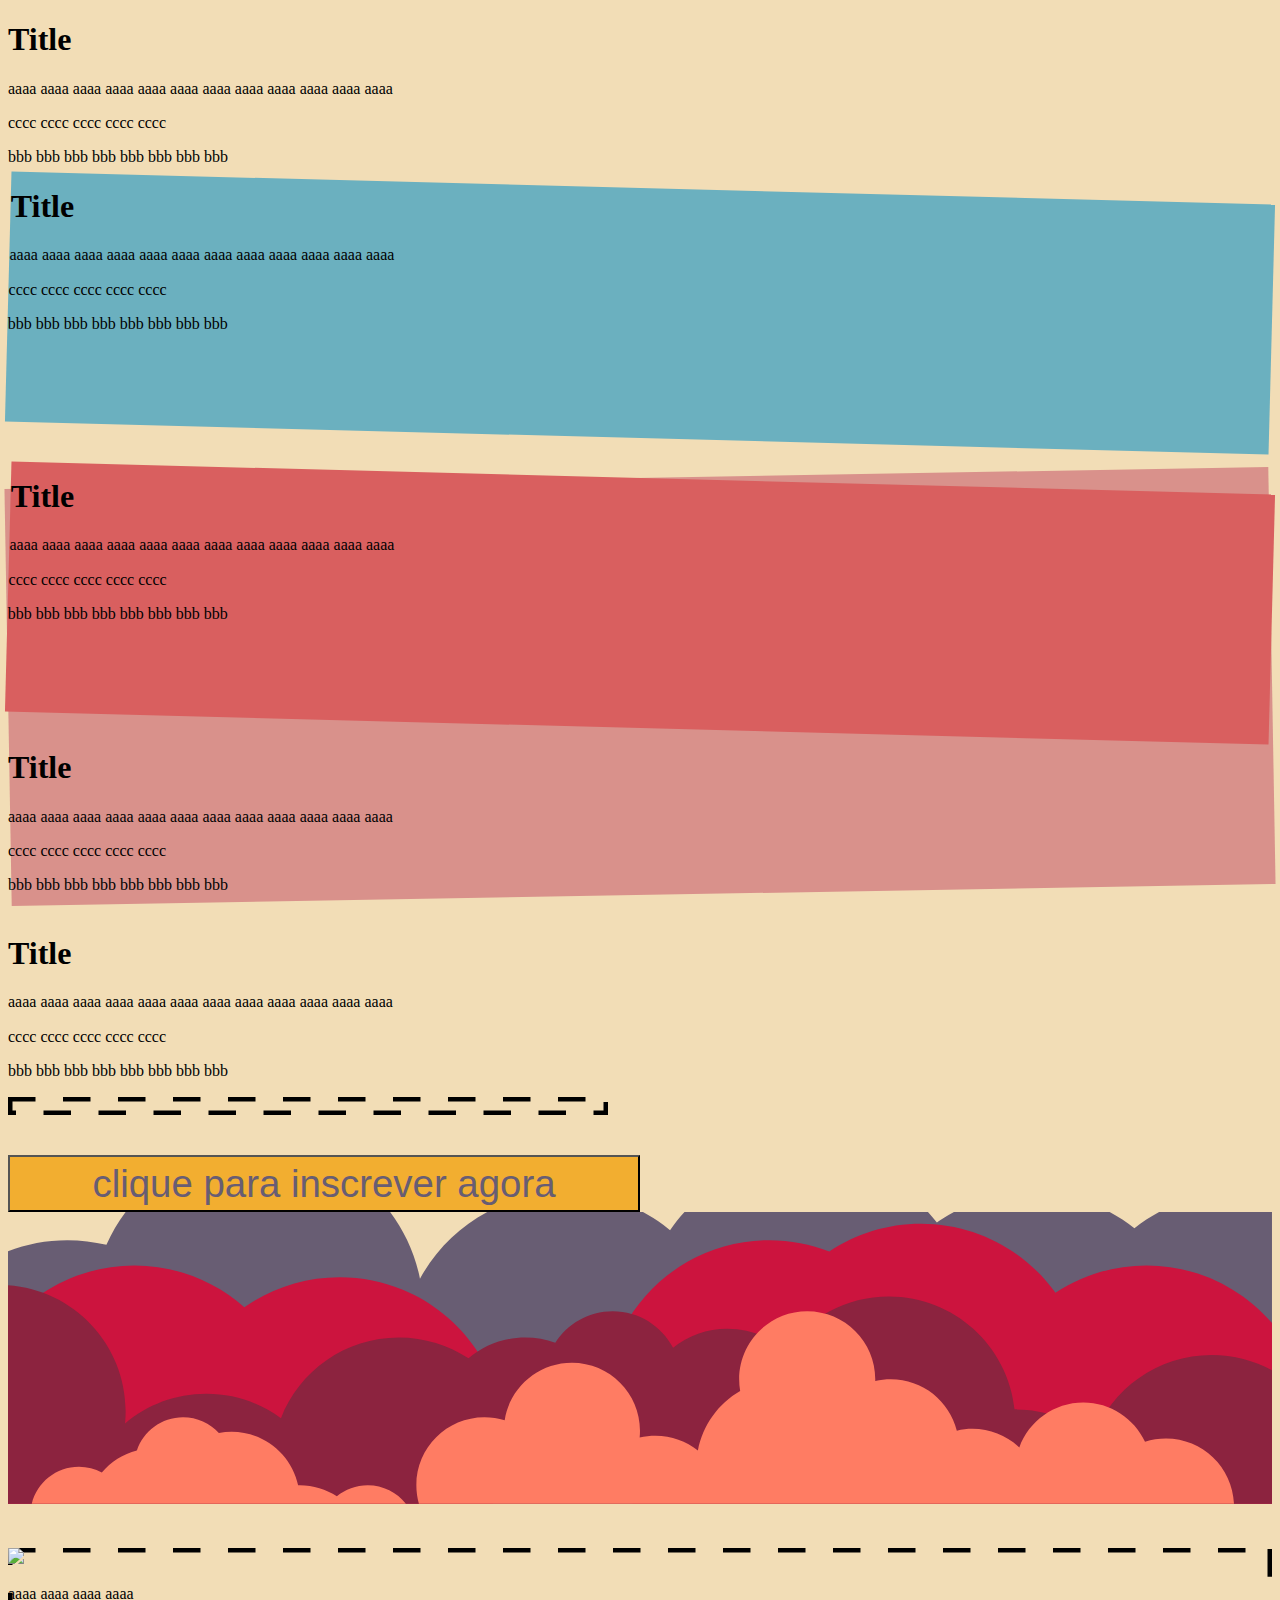
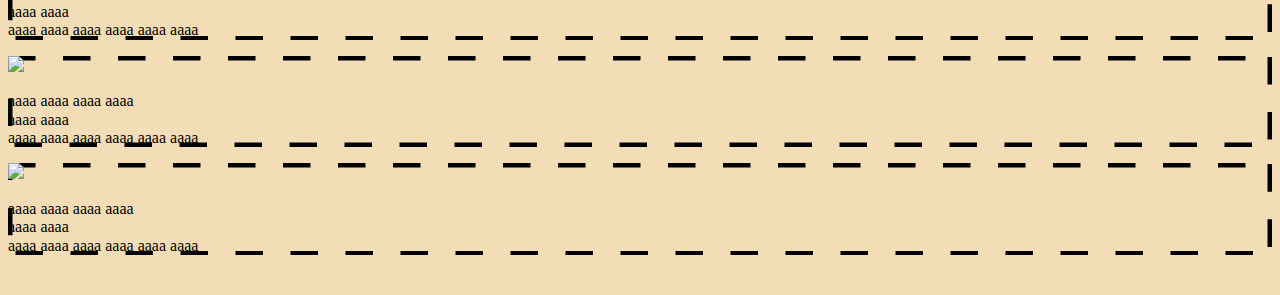
==== ladpage/index.html @ dd05e449 "add ladpage" ====
<!doctype html>
<html lang="en">
    <head>
        <meta charset="utf-8">
        <meta name="viewport" content="width=device-width, initial-scale=1">
        <title>Bootstrap demo</title>

        <link rel="stylesheet" href="./css/normalize.css">
        <link href="https://cdn.jsdelivr.net/npm/bootstrap@5.2.0/dist/css/bootstrap.min.css" rel="stylesheet" integrity="sha384-gH2yIJqKdNHPEq0n4Mqa/HGKIhSkIHeL5AyhkYV8i59U5AR6csBvApHHNl/vI1Bx" crossorigin="anonymous">
        
        <link rel="stylesheet" href="./css/main.css">
    </head>
    <body>


        <section class="container">
            <div class="row align-items-center">
                <div class="col-md-4 col-sm-6">
                    <h1>Title</h1>
                    <p class="m-0">aaaa aaaa aaaa aaaa aaaa aaaa aaaa aaaa aaaa aaaa aaaa aaaa</p>
                    <p class="m-0">cccc cccc cccc cccc cccc</p>
                    <p class="m-0">bbb bbb bbb bbb bbb bbb bbb bbb</p>
                </div>
                <div class="d-flex justify-content-center col-md-8 col-sm-6 p-3">
                    <div class="m-box d-flex flex-column justify-content-center rounded-5 p-3">
                        <h1>Title</h1>
                        <p class="m-0">aaaa aaaa aaaa aaaa aaaa aaaa aaaa aaaa aaaa aaaa aaaa aaaa</p>
                        <p class="m-0">cccc cccc cccc cccc cccc</p>
                        <p class="m-0">bbb bbb bbb bbb bbb bbb bbb bbb</p>
                    </div>
                </div>
            </div>
        </section>

        <section class="m-sec container p-3">
            <div class="row align-items-center">
                <div class="d-flex justify-content-center col-md-8 col-sm-6 p-3">
                    <div class="m-box d-flex flex-column justify-content-center rounded-5 p-3">
                        <h1>Title</h1>
                        <p class="m-0">aaaa aaaa aaaa aaaa aaaa aaaa aaaa aaaa aaaa aaaa aaaa aaaa</p>
                        <p class="m-0">cccc cccc cccc cccc cccc</p>
                        <p class="m-0">bbb bbb bbb bbb bbb bbb bbb bbb</p>
                    </div>
                </div>
                <div class="col-md-4 col-sm-6">
                    <h1>Title</h1>
                    <p class="m-0">aaaa aaaa aaaa aaaa aaaa aaaa aaaa aaaa aaaa aaaa aaaa aaaa</p>
                    <p class="m-0">cccc cccc cccc cccc cccc</p>
                    <p class="m-0">bbb bbb bbb bbb bbb bbb bbb bbb</p>
                </div>
            </div>
        </section>

        <section class="container d-flex align-items-center flex-column">
            <div class="m-3">
                <h1>Title</h1>
                <p class="m-0">aaaa aaaa aaaa aaaa aaaa aaaa aaaa aaaa aaaa aaaa aaaa aaaa</p>
                <p class="m-0">cccc cccc cccc cccc cccc</p>
                <p class="m-0">bbb bbb bbb bbb bbb bbb bbb bbb</p>
            </div>
            <div class="m-video-border">
                <img class="img rounded-5 p-3 w-100" src="https://www.pcuinc.com/wp-content/uploads/2018/02/Rectangle-1920x1080-Placeholder.png" alt="">
            </div>
        </section>
        
<!--         <section class="conteiner">
            <div class="m-main-btn">
                <svg width="1300" height="300" viewBox="0 0 1300 300" fill="none" xmlns="http://www.w3.org/2000/svg">
                    <path d="M120.988 0C113.174 10.4025 106.526 21.7304 101.237 33.79C88.3376 30.6593 74.8626 29 61 29C39.5011 29 18.9343 32.9908 0 40.272V300H1300V0H1183.93C1174.94 4.8087 1166.43 10.4019 1158.5 16.6881C1150.57 10.4019 1142.06 4.8087 1133.07 0H972.929C969.182 2.00455 965.518 4.14542 961.945 6.41599C959.717 7.83193 957.515 9.2983 955.342 10.8135C952.444 7.08194 949.394 3.47434 946.201 0H695.799C690.421 5.85192 685.448 12.0819 680.924 18.6455C678.614 16.7452 676.253 14.9046 673.843 13.1261C667.265 8.27193 660.325 3.88053 653.071 0H492.929C463.715 15.6273 439.599 39.5398 423.72 68.598C418.668 43.2449 407.978 19.9247 393.012 0H120.988Z" fill="#685D73"/>
                </svg>
                <svg width="1300" height="288" viewBox="0 0 1300 288" fill="none" xmlns="http://www.w3.org/2000/svg">
                    <path d="M406.079 67.9019C386.033 59.5885 364.053 55 341 55C304.528 55 270.739 66.4852 243.052 86.0361C213.01 59.2666 173.404 43 130 43C77.8499 43 31.1843 66.4821 0 103.45V288H480.929H498.944C506.722 268.517 511 247.258 511 225C511 154.164 467.676 93.4473 406.079 67.9019Z" fill="#CC143E"/>
                    <path d="M641.071 288H1300V102.275C1268.82 65.9854 1222.6 43 1171 43C1136.38 43 1104.17 53.351 1077.31 71.1273C1046.47 28.0624 996.01 0 939 0C904.11 0 871.675 10.5107 844.688 28.5384C825.564 21.0882 804.76 17 783 17C752.546 17 723.962 25.008 699.239 39.0332C647.743 68.2466 613 123.566 613 187C613 223.92 624.769 258.092 644.761 285.967C643.54 286.659 642.31 287.337 641.071 288Z" fill="#CC143E"/>
                </svg>
                <svg width="1300" height="225" viewBox="0 0 1300 225" fill="none" xmlns="http://www.w3.org/2000/svg">
                    <path fill-rule="evenodd" clip-rule="evenodd" d="M1300 225V87.7089C1281.57 77.6909 1260.45 72 1238 72C1182.45 72 1135.04 106.839 1116.43 155.858C1094.3 138.411 1066.37 128 1036 128C1035.75 128 1035.5 128.001 1035.26 128.002C1028.27 62.7879 973.068 12 906 12C861.936 12 822.993 33.9228 799.482 67.4564C783.622 53.4792 762.801 45 740 45C718.842 45 699.39 52.3006 684.025 64.5202C672.32 42.2152 648.937 27 622 27C597.157 27 575.337 39.941 562.914 59.4496C553.273 55.9239 542.861 54 532 54C509.726 54 489.342 62.0914 473.627 75.4952C453.089 61.91 428.468 54 402 54C346.757 54 299.562 88.4577 280.736 137.053C259.229 121.301 232.701 112 204 112C172.17 112 143.013 123.439 120.413 142.431C120.802 138.339 121 134.193 121 130C121 61.2282 67.5986 4.929 0 0.306641V225H1300Z" fill="#8C233F"/>
                </svg>
                <svg width="1300" height="198" viewBox="0 0 1300 198" fill="none" xmlns="http://www.w3.org/2000/svg">
                    <path fill-rule="evenodd" clip-rule="evenodd" d="M132.55 143.192C130.652 143.516 134.393 142.719 132.55 143.192Z" fill="#FF7C63"/>
                    <path d="M409.233 198C400.075 186.426 385.905 179 370 179C357.947 179 346.889 183.265 338.255 190.368C327.259 183.179 314.118 179 300 179C299.463 179 298.927 179.006 298.393 179.018C291.533 147.557 263.518 124 230 124C225.513 124 221.124 124.422 216.872 125.229C207.731 115.254 194.596 109 180 109C157.91 109 139.166 123.325 132.55 143.192C118.261 146.859 105.736 154.922 96.5004 165.856C89.4947 162.118 81.4947 160 73 160C49.5223 160 29.824 176.181 24.4493 198H409.233Z" fill="#FF7C63"/>
                    <path d="M650 123C650 84.3401 618.66 53 580 53C545.029 53 516.048 78.644 510.835 112.153C504.254 110.104 497.256 109 490 109C451.34 109 420 140.34 420 179C420 185.585 420.909 191.958 422.609 198H1260.94C1259.37 160.732 1228.65 131 1191 131C1183.48 131 1176.23 132.186 1169.44 134.382C1158.29 110.527 1134.07 94 1106 94C1075.7 94 1049.89 113.253 1040.15 140.193C1027.61 128.297 1010.65 121 992 121C986.455 121 981.06 121.645 975.887 122.863C968.244 92.4877 940.748 70 908 70C902.487 70 897.122 70.6374 891.976 71.8425C891.992 71.2303 892 70.6161 892 70C892 31.3401 860.66 0 822 0C783.34 0 752 31.3401 752 70C752 74.0998 752.352 78.1173 753.029 82.0238C730.748 94.9016 714.5 117.055 709.564 143.205C697.609 133.687 682.469 128 666 128C660.375 128 654.904 128.664 649.663 129.917C649.886 127.641 650 125.334 650 123Z" fill="#FF7C63"/>
                </svg>
            </div>
        </section> -->

        <section class="container position-relative">
            <button class="position-absolute btn m-main-btn rounded-5 top-50 start-50 translate-middle"><div class="h-100">clique para inscrever agora</div></button>
            <svg class="rounded-5" viewBox="0 0 1300 300" fill="none" xmlns="http://www.w3.org/2000/svg">
                <path d="M120.988 0C113.174 10.4025 106.526 21.7304 101.237 33.79C88.3376 30.6593 74.8626 29 61 29C39.5011 29 18.9343 32.9908 0 40.272V300H1300V0H1183.93C1174.94 4.8087 1166.43 10.4019 1158.5 16.6881C1150.57 10.4019 1142.06 4.8087 1133.07 0H972.929C969.182 2.00455 965.518 4.14542 961.945 6.41599C959.717 7.83193 957.515 9.2983 955.342 10.8135C952.444 7.08194 949.394 3.47434 946.201 0H695.799C690.421 5.85192 685.448 12.0819 680.924 18.6455C678.614 16.7452 676.253 14.9046 673.843 13.1261C667.265 8.27193 660.325 3.88053 653.071 0H492.929C463.715 15.6273 439.599 39.5398 423.72 68.598C418.668 43.2449 407.978 19.9247 393.012 0H120.988Z" fill="#685D73"/>
                <path d="M406.079 79.9019C386.033 71.5885 364.053 67 341 67C304.528 67 270.739 78.4852 243.052 98.0361C213.01 71.2666 173.404 55 130 55C77.8499 55 31.1843 78.4821 0 115.45V300H480.929H498.944C506.722 280.517 511 259.258 511 237C511 166.164 467.676 105.447 406.079 79.9019Z" fill="#CC143E"/>
                <path d="M641.071 300H1300V114.275C1268.82 77.9854 1222.6 55 1171 55C1136.38 55 1104.17 65.351 1077.31 83.1273C1046.47 40.0624 996.01 12 939 12C904.11 12 871.675 22.5107 844.688 40.5384C825.564 33.0882 804.76 29 783 29C752.546 29 723.962 37.008 699.239 51.0332C647.743 80.2466 613 135.566 613 199C613 235.92 624.769 270.092 644.761 297.967C643.54 298.659 642.31 299.337 641.071 300Z" fill="#CC143E"/>
                <path fill-rule="evenodd" clip-rule="evenodd" d="M1300 300V162.709C1281.57 152.691 1260.45 147 1238 147C1182.45 147 1135.04 181.839 1116.43 230.858C1094.3 213.411 1066.37 203 1036 203C1035.75 203 1035.5 203.001 1035.26 203.002C1028.27 137.788 973.068 87 906 87C861.936 87 822.993 108.923 799.482 142.456C783.622 128.479 762.801 120 740 120C718.842 120 699.39 127.301 684.025 139.52C672.32 117.215 648.937 102 622 102C597.157 102 575.337 114.941 562.914 134.45C553.273 130.924 542.861 129 532 129C509.726 129 489.342 137.091 473.627 150.495C453.089 136.91 428.468 129 402 129C346.757 129 299.562 163.458 280.736 212.053C259.229 196.301 232.701 187 204 187C172.17 187 143.013 198.439 120.413 217.431C120.802 213.339 121 209.193 121 205C121 136.228 67.5986 79.929 0 75.3066V300H1300Z" fill="#8C233F"/>
                <path fill-rule="evenodd" clip-rule="evenodd" d="M132.55 245.192C130.652 245.516 134.393 244.719 132.55 245.192Z" fill="#FF7C63"/>
                <path d="M409.233 300C400.075 288.426 385.905 281 370 281C357.947 281 346.889 285.265 338.255 292.368C327.259 285.179 314.118 281 300 281C299.463 281 298.927 281.006 298.393 281.018C291.533 249.557 263.518 226 230 226C225.513 226 221.124 226.422 216.872 227.229C207.731 217.254 194.596 211 180 211C157.91 211 139.166 225.325 132.55 245.192C118.261 248.859 105.736 256.922 96.5004 267.856C89.4947 264.118 81.4947 262 73 262C49.5223 262 29.824 278.181 24.4493 300H409.233Z" fill="#FF7C63"/>
                <path d="M650 225C650 186.34 618.66 155 580 155C545.029 155 516.048 180.644 510.835 214.153C504.254 212.104 497.256 211 490 211C451.34 211 420 242.34 420 281C420 287.585 420.909 293.958 422.609 300H1260.94C1259.37 262.732 1228.65 233 1191 233C1183.48 233 1176.23 234.186 1169.44 236.382C1158.29 212.527 1134.07 196 1106 196C1075.7 196 1049.89 215.253 1040.15 242.193C1027.61 230.297 1010.65 223 992 223C986.455 223 981.06 223.645 975.887 224.863C968.244 194.488 940.748 172 908 172C902.487 172 897.122 172.637 891.976 173.843C891.992 173.23 892 172.616 892 172C892 133.34 860.66 102 822 102C783.34 102 752 133.34 752 172C752 176.1 752.352 180.117 753.029 184.024C730.748 196.902 714.5 219.055 709.564 245.205C697.609 235.687 682.469 230 666 230C660.375 230 654.904 230.664 649.663 231.917C649.886 229.641 650 227.334 650 225Z" fill="#FF7C63"/>
            </svg>
        </section>

        <section class="container">
            <div class="row justify-content-center gap-4">
                <div class="col-sm-4 m-dash-border w-25 p-2">
                    <div class="m-card rounded-5 p-1">
                        <img class="card-img-top" src="https://mdbcdn.b-cdn.net/img/new/standard/nature/182.webp"/>
                        <div class="card-body">
                            <p class="card-text">aaaa aaaa aaaa aaaa<br>aaaa aaaa<br>aaaa aaaa aaaa aaaa aaaa aaaa</p>
                        </div>
                    </div>
                </div>
                <div class="col-sm-4 m-dash-border w-25 p-2">
                    <div class="m-card rounded-5 p-1">
                        <img class="card-img-top" src="https://mdbcdn.b-cdn.net/img/new/standard/nature/182.webp"/>
                        <div class="card-body">
                            <p class="card-text">aaaa aaaa aaaa aaaa<br>aaaa aaaa<br>aaaa aaaa aaaa aaaa aaaa aaaa</p>
                        </div>
                    </div>
                </div>
                <div class="col-sm-4 m-dash-border w-25 p-2">
                    <div class="m-card rounded-5 p-1">
                        <img class="card-img-top" src="https://mdbcdn.b-cdn.net/img/new/standard/nature/182.webp"/>
                        <div class="card-body">
                            <p class="card-text">aaaa aaaa aaaa aaaa<br>aaaa aaaa<br>aaaa aaaa aaaa aaaa aaaa aaaa</p>
                        </div>
                    </div>
                </div>
            </div>
        </section>

        <script src="https://cdn.jsdelivr.net/npm/bootstrap@5.2.0/dist/js/bootstrap.bundle.min.js" integrity="sha384-A3rJD856KowSb7dwlZdYEkO39Gagi7vIsF0jrRAoQmDKKtQBHUuLZ9AsSv4jD4Xa" crossorigin="anonymous"></script>
    </body>
</html>
---- ladpage/css/main.css ----
:root{
    --bs-body-line-height: 1;
}

body{
    background-color: #f2ddb6;
}

section{
    margin-bottom: 40px;
}

.m-dash-border{
    background-image: url("data:image/svg+xml,%3csvg width='100%25' height='100%25' xmlns='http://www.w3.org/2000/svg'%3e%3crect width='100%25' height='100%25' fill='none' stroke='%23000' stroke-width='9' stroke-dasharray='27.5' stroke-dashoffset='0' stroke-linecap='butt'/%3e%3c/svg%3e");
}

.m-box{
    min-height: 250px;
    transform: rotate(1.5deg);
    background-color: #6bb0bf;
}

.m-box > *{
    transform: rotate(-1.5deg);
}

.m-sec{
    transform: rotate(-1deg);
    background-color: #d9918b;
}

.m-sec > *{
    transform: rotate(1deg);
}

.m-sec .m-box{
    background-color: #d95f5f;
}

.m-video-border{
    max-width: 600px;
    background-image: url("data:image/svg+xml,%3csvg width='100%25' height='100%25' xmlns='http://www.w3.org/2000/svg'%3e%3crect width='100%25' height='100%25' fill='none' stroke='%23000' stroke-width='9' stroke-dasharray='27.5' stroke-dashoffset='0' stroke-linecap='butt'/%3e%3c/svg%3e");
}

.m-main-btn{
    background-color: #f2ae30;
    color: #685d73;
    width: 50%;
    height: 30%;
}
.m-main-btn div{
    font-size: 3vw;
    line-height: 4vw;
}

.m-main-btn:hover{
    background-color: #edd138;
    border-color: #edd138;
    color: #685d73;
    width: 60%;
    height: 40%;
    transition: all 1s ease;
}

.m-main-btn:hover div{
    line-height: 6vw;
}

/* .m-card > *{
    background-color: #a3c9d9;
} */
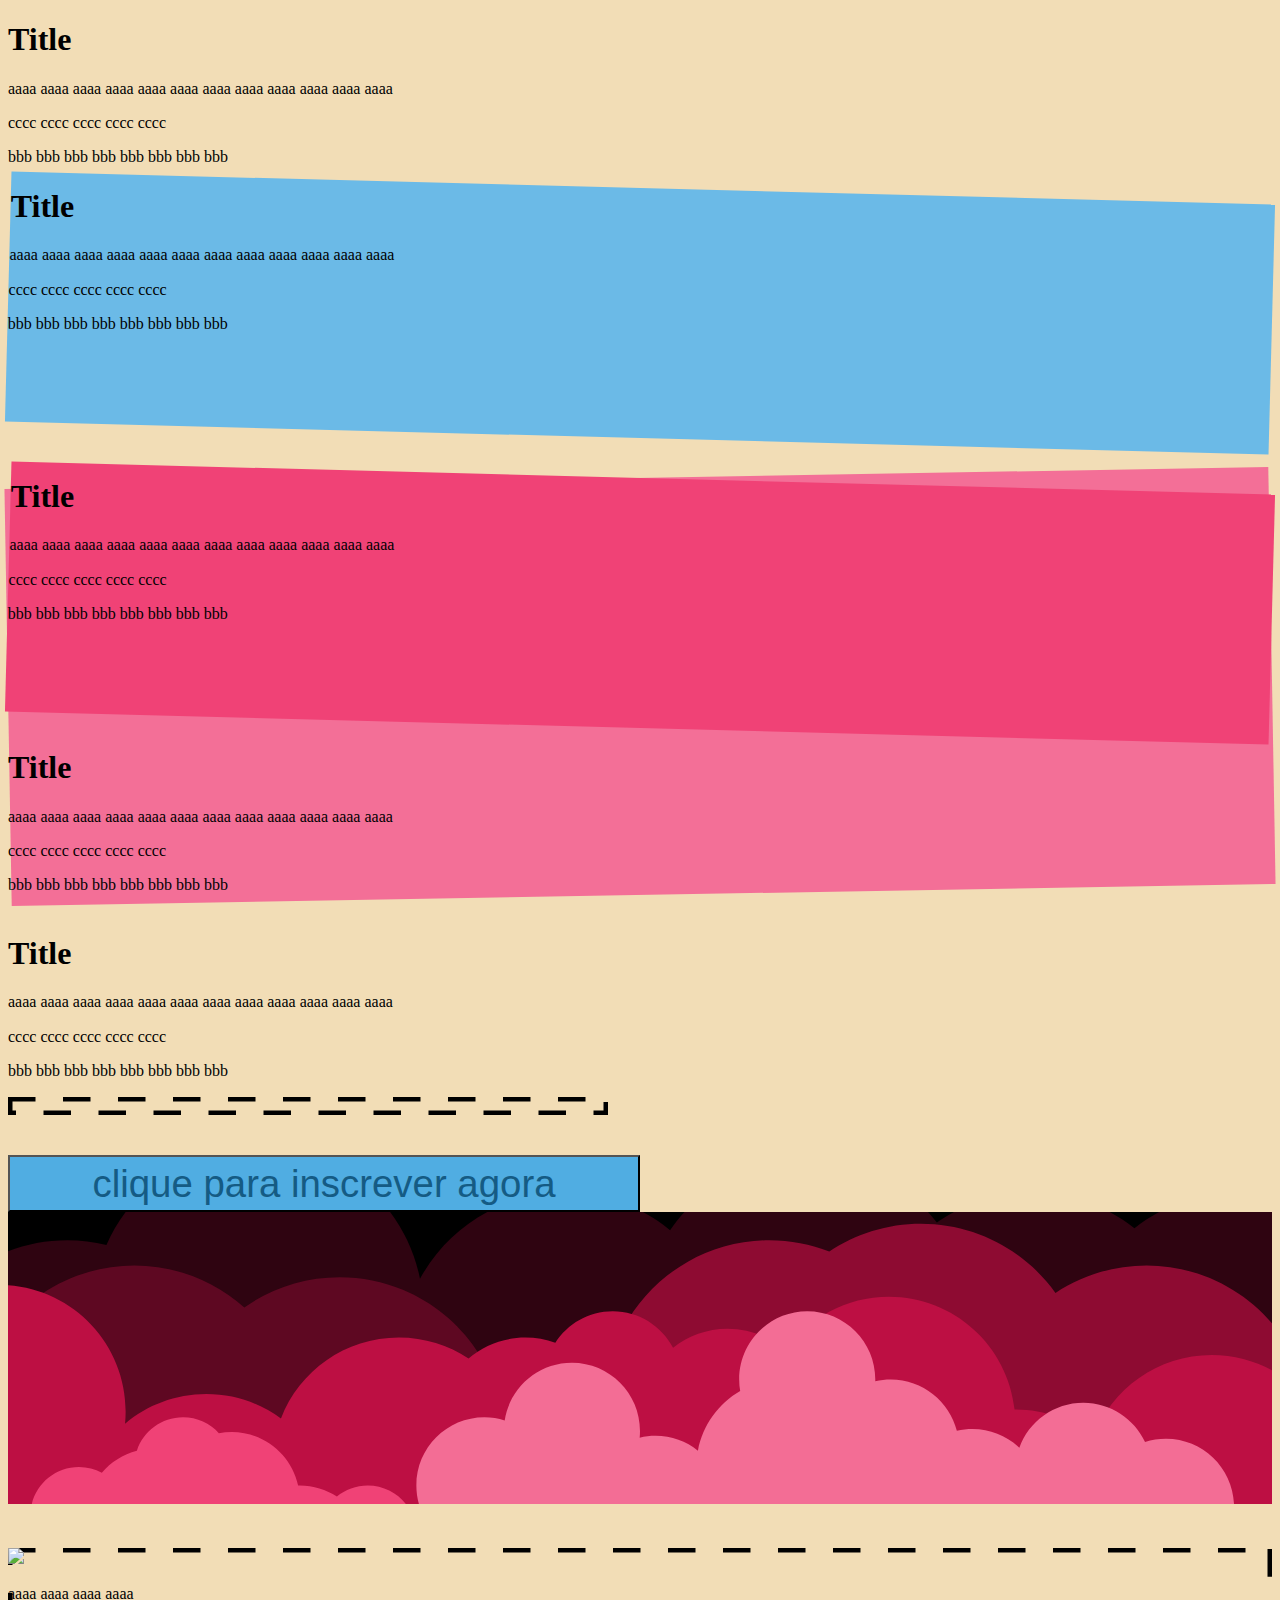
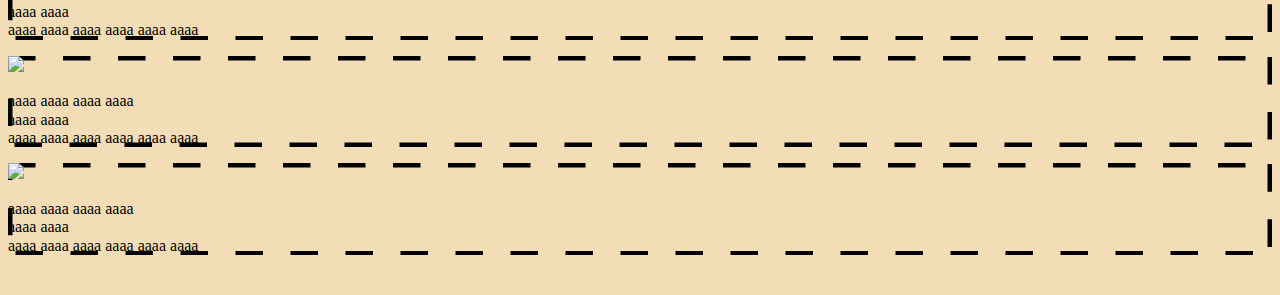
==== commit 6e00b61e: "aplay style mvi colors" ====
--- a/ladpage/index.html
+++ b/ladpage/index.html
@@ -9,6 +9,7 @@
         <link href="https://cdn.jsdelivr.net/npm/bootstrap@5.2.0/dist/css/bootstrap.min.css" rel="stylesheet" integrity="sha384-gH2yIJqKdNHPEq0n4Mqa/HGKIhSkIHeL5AyhkYV8i59U5AR6csBvApHHNl/vI1Bx" crossorigin="anonymous">
         
         <link rel="stylesheet" href="./css/main.css">
+        <link rel="stylesheet" href="./css/default.css">
     </head>
     <body>
 
@@ -85,15 +86,7 @@
 
         <section class="container position-relative">
             <button class="position-absolute btn m-main-btn rounded-5 top-50 start-50 translate-middle"><div class="h-100">clique para inscrever agora</div></button>
-            <svg class="rounded-5" viewBox="0 0 1300 300" fill="none" xmlns="http://www.w3.org/2000/svg">
-                <path d="M120.988 0C113.174 10.4025 106.526 21.7304 101.237 33.79C88.3376 30.6593 74.8626 29 61 29C39.5011 29 18.9343 32.9908 0 40.272V300H1300V0H1183.93C1174.94 4.8087 1166.43 10.4019 1158.5 16.6881C1150.57 10.4019 1142.06 4.8087 1133.07 0H972.929C969.182 2.00455 965.518 4.14542 961.945 6.41599C959.717 7.83193 957.515 9.2983 955.342 10.8135C952.444 7.08194 949.394 3.47434 946.201 0H695.799C690.421 5.85192 685.448 12.0819 680.924 18.6455C678.614 16.7452 676.253 14.9046 673.843 13.1261C667.265 8.27193 660.325 3.88053 653.071 0H492.929C463.715 15.6273 439.599 39.5398 423.72 68.598C418.668 43.2449 407.978 19.9247 393.012 0H120.988Z" fill="#685D73"/>
-                <path d="M406.079 79.9019C386.033 71.5885 364.053 67 341 67C304.528 67 270.739 78.4852 243.052 98.0361C213.01 71.2666 173.404 55 130 55C77.8499 55 31.1843 78.4821 0 115.45V300H480.929H498.944C506.722 280.517 511 259.258 511 237C511 166.164 467.676 105.447 406.079 79.9019Z" fill="#CC143E"/>
-                <path d="M641.071 300H1300V114.275C1268.82 77.9854 1222.6 55 1171 55C1136.38 55 1104.17 65.351 1077.31 83.1273C1046.47 40.0624 996.01 12 939 12C904.11 12 871.675 22.5107 844.688 40.5384C825.564 33.0882 804.76 29 783 29C752.546 29 723.962 37.008 699.239 51.0332C647.743 80.2466 613 135.566 613 199C613 235.92 624.769 270.092 644.761 297.967C643.54 298.659 642.31 299.337 641.071 300Z" fill="#CC143E"/>
-                <path fill-rule="evenodd" clip-rule="evenodd" d="M1300 300V162.709C1281.57 152.691 1260.45 147 1238 147C1182.45 147 1135.04 181.839 1116.43 230.858C1094.3 213.411 1066.37 203 1036 203C1035.75 203 1035.5 203.001 1035.26 203.002C1028.27 137.788 973.068 87 906 87C861.936 87 822.993 108.923 799.482 142.456C783.622 128.479 762.801 120 740 120C718.842 120 699.39 127.301 684.025 139.52C672.32 117.215 648.937 102 622 102C597.157 102 575.337 114.941 562.914 134.45C553.273 130.924 542.861 129 532 129C509.726 129 489.342 137.091 473.627 150.495C453.089 136.91 428.468 129 402 129C346.757 129 299.562 163.458 280.736 212.053C259.229 196.301 232.701 187 204 187C172.17 187 143.013 198.439 120.413 217.431C120.802 213.339 121 209.193 121 205C121 136.228 67.5986 79.929 0 75.3066V300H1300Z" fill="#8C233F"/>
-                <path fill-rule="evenodd" clip-rule="evenodd" d="M132.55 245.192C130.652 245.516 134.393 244.719 132.55 245.192Z" fill="#FF7C63"/>
-                <path d="M409.233 300C400.075 288.426 385.905 281 370 281C357.947 281 346.889 285.265 338.255 292.368C327.259 285.179 314.118 281 300 281C299.463 281 298.927 281.006 298.393 281.018C291.533 249.557 263.518 226 230 226C225.513 226 221.124 226.422 216.872 227.229C207.731 217.254 194.596 211 180 211C157.91 211 139.166 225.325 132.55 245.192C118.261 248.859 105.736 256.922 96.5004 267.856C89.4947 264.118 81.4947 262 73 262C49.5223 262 29.824 278.181 24.4493 300H409.233Z" fill="#FF7C63"/>
-                <path d="M650 225C650 186.34 618.66 155 580 155C545.029 155 516.048 180.644 510.835 214.153C504.254 212.104 497.256 211 490 211C451.34 211 420 242.34 420 281C420 287.585 420.909 293.958 422.609 300H1260.94C1259.37 262.732 1228.65 233 1191 233C1183.48 233 1176.23 234.186 1169.44 236.382C1158.29 212.527 1134.07 196 1106 196C1075.7 196 1049.89 215.253 1040.15 242.193C1027.61 230.297 1010.65 223 992 223C986.455 223 981.06 223.645 975.887 224.863C968.244 194.488 940.748 172 908 172C902.487 172 897.122 172.637 891.976 173.843C891.992 173.23 892 172.616 892 172C892 133.34 860.66 102 822 102C783.34 102 752 133.34 752 172C752 176.1 752.352 180.117 753.029 184.024C730.748 196.902 714.5 219.055 709.564 245.205C697.609 235.687 682.469 230 666 230C660.375 230 654.904 230.664 649.663 231.917C649.886 229.641 650 227.334 650 225Z" fill="#FF7C63"/>
-            </svg>
+            <img class="rounded-5" style="background-color: hsl(var(--m-hsl-p2),0%);" src="./img/main-btn-back.svg" alt="">
         </section>
 
         <section class="container">
--- a/ladpage/css/main.css
+++ b/ladpage/css/main.css
@@ -1,9 +1,6 @@
-:root{
-    --bs-body-line-height: 1;
-}
 
 body{
-    background-color: #f2ddb6;
+    background-color: rgb(var(--m-rgb-f1));
 }
 
 section{
@@ -17,7 +14,7 @@
 .m-box{
     min-height: 250px;
     transform: rotate(1.5deg);
-    background-color: #6bb0bf;
+    background-color: rgb(var(--m-rgb-p1));
 }
 
 .m-box > *{
@@ -26,7 +23,7 @@
 
 .m-sec{
     transform: rotate(-1deg);
-    background-color: #d9918b;
+    background-color: rgb(var(--m-rgb-p2));
 }
 
 .m-sec > *{
@@ -34,7 +31,7 @@
 }
 
 .m-sec .m-box{
-    background-color: #d95f5f;
+    background-color: hsl(var(--m-hsl-p2),60%);
 }
 
 .m-video-border{
@@ -43,8 +40,8 @@
 }
 
 .m-main-btn{
-    background-color: #f2ae30;
-    color: #685d73;
+    background-color: hsl(var(--m-hsl-p1),60%);
+    color: hsl(var(--m-hsl-p1),30%);
     width: 50%;
     height: 30%;
 }
@@ -54,9 +51,9 @@
 }
 
 .m-main-btn:hover{
-    background-color: #edd138;
-    border-color: #edd138;
-    color: #685d73;
+    background-color: hsl(var(--m-hsl-p1),70%);
+    border-color: hsl(var(--m-hsl-p1),70%);
+    color: hsl(var(--m-hsl-p1),30%);
     width: 60%;
     height: 40%;
     transition: all 1s ease;
--- a/ladpage/css/default.css
+++ b/ladpage/css/default.css
@@ -0,0 +1,32 @@
+:root{
+    --bs-body-line-height: 1;
+
+    --m-info:#f2ddb6info;
+    --m-rgb-f1: 242, 221, 182;
+
+    --m-info:#6bbae7;
+    --m-rgb-p1:        107, 186, 231;
+    --m-hsl-p1:        202, 72%;
+    --m-info:#e7986a;
+    --m-rgb-p1-comp:   231, 152, 107;
+    --m-hsl-p1-comp:   22,  72%;
+    --m-info:#f36dd8;
+    --m-rgb-p1-anlg-1: 243, 111, 217;
+    --m-hsl-p1-anlg-1: 312, 85%;
+    --m-info:#f3886d;
+    --m-rgb-p1-anlg-2: 243, 137, 111;
+    --m-hsl-p1-anlg-2: 12,  85%;
+    
+    --m-info:#f36f97;
+    --m-rgb-p2:        243, 111, 151;
+    --m-hsl-p2:        342, 85%;
+    --m-info:#6ff3cb;
+    --m-rgb-p2-comp:   111, 243, 203;
+    --m-hsl-p2-comp:   162, 85%;
+    --m-info:#6be7d6;
+    --m-rgb-p2-anlg-1: 107, 231, 214;
+    --m-hsl-p2-anlg-1: 172, 72%;
+    --m-info:#6b7ce7;
+    --m-rgb-p2-anlg-2: 107, 124, 231;
+    --m-hsl-p2-anlg-2: 232, 72%;
+}